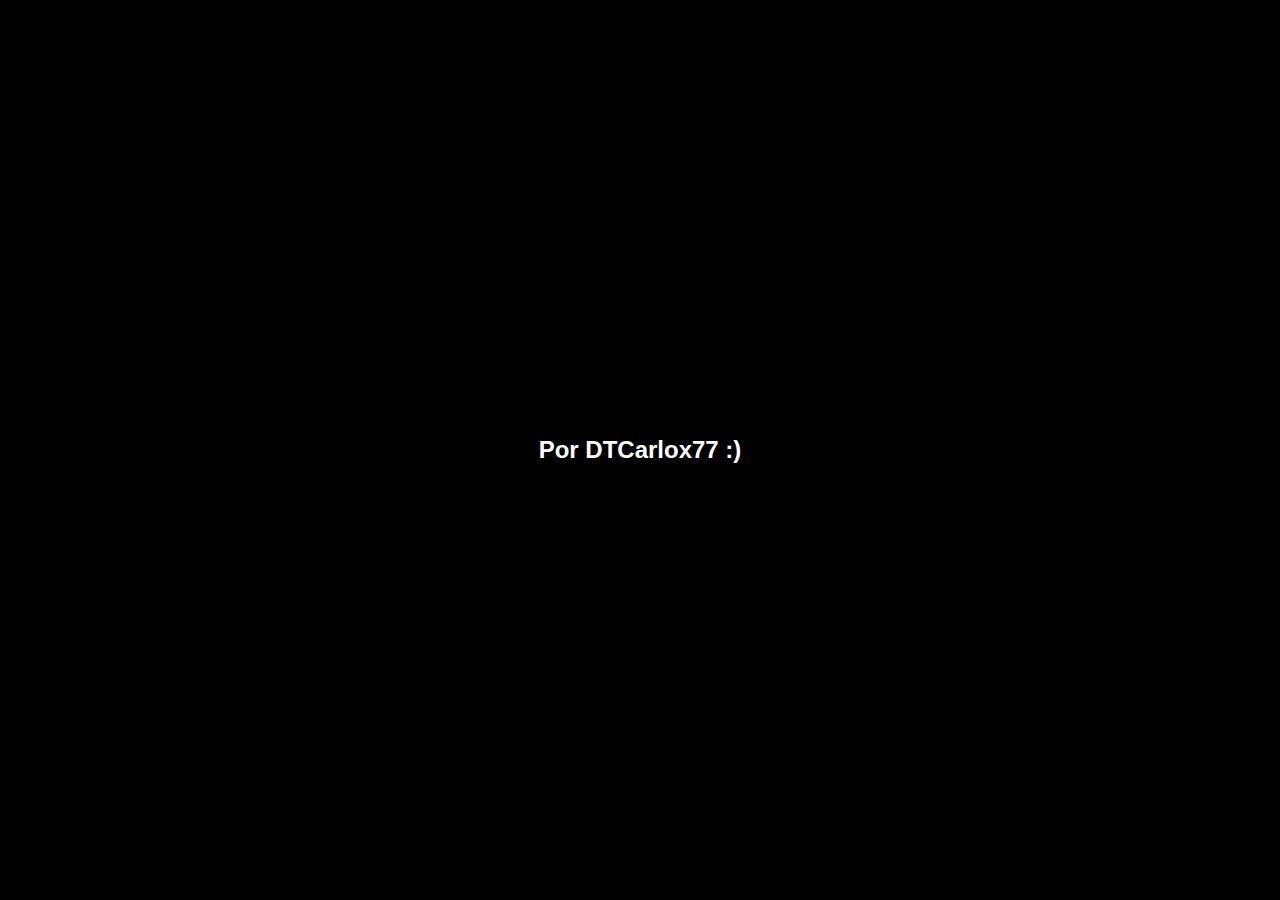
==== game.html @ d4f4c1e5 "Demo - I Just Wanna Dance" ====
<!DOCTYPE html>
<html lang="en">
<head>
  <meta charset="UTF-8">
  <meta name="viewport" content="width=device-width, initial-scale=1.0">
  <title>Just Another Beat | Demo</title>

  <link rel="stylesheet" href="./style.css">
  <link rel="stylesheet" href="./presentation.css">
  
  <script src="./scripts/obstacles.js"></script>
  <script src="./scripts/icon.js"></script>
  <script src="./scripts/presentation.js"></script>


</head>
<body>
  <div id="intro" class="intro">
    <h2>Por DTCarlox77 :)</h2>
  </div>

  <div id="character" class="icon"></div>
</body>
</html>
---- style.css ----
body {
  height: 100vh;
  margin: 0;
  background-color: black;
  overflow: hidden;
}

.icon {
  background-color: #00FFFF;
  width: 30px;
  height: 30px;
  position: absolute;
}

.particle {
  position: absolute;
  width: 6px;
  height: 6px;
  background-color: #00FFFF;
  opacity: 0.5;
  pointer-events: none;
  transition: opacity 0.5s ease-out;
  z-index: -1;
}

.obstacle {
  position: absolute;
  background-color: #ff007f; 
  opacity: 0.8;
  transition: transform 0.1s ease-in-out;
}
---- presentation.css ----
.intro {
  width: 100vw;
  display: flex;
  justify-content: center;
  align-items: center;
  height: 100vh;
  opacity: 1;
  position: fixed;
  background-color: black;
  z-index: 100;
  transition: all 1s ease-in-out;
}

.intro h2 {
  color: white;
  font-family: 'Gill Sans', 'Gill Sans MT', Calibri, 'Trebuchet MS', sans-serif;
}
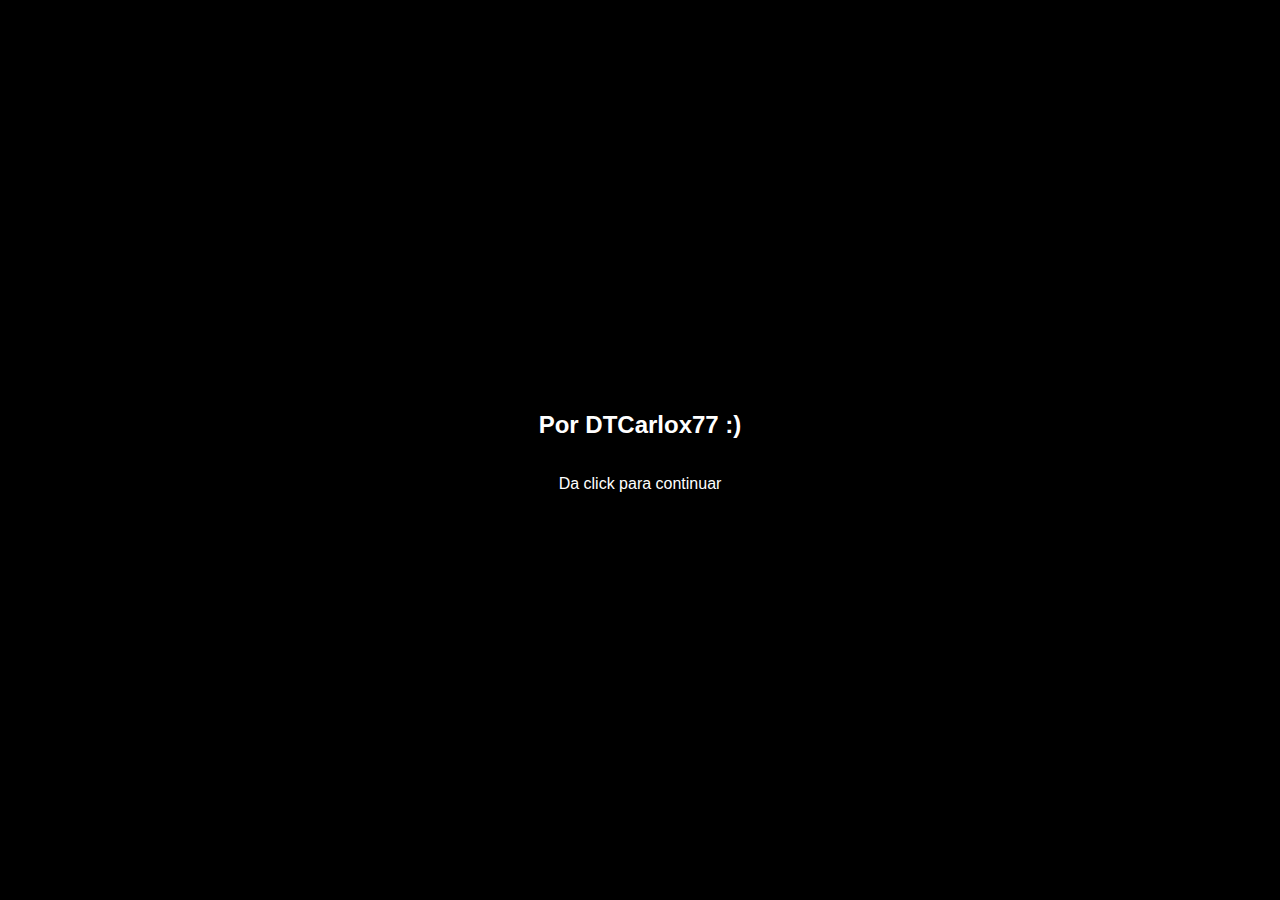
==== commit 973b4645: "Fixed audio issue" ====
--- a/game.html
+++ b/game.html
@@ -8,15 +8,16 @@
   <link rel="stylesheet" href="./style.css">
   <link rel="stylesheet" href="./presentation.css">
   
+  <script src="./scripts/presentation.js"></script>
   <script src="./scripts/obstacles.js"></script>
   <script src="./scripts/icon.js"></script>
-  <script src="./scripts/presentation.js"></script>
 
 
 </head>
 <body>
   <div id="intro" class="intro">
     <h2>Por DTCarlox77 :)</h2>
+    <p id="message">Da click para continuar</p>
   </div>
 
   <div id="character" class="icon"></div>
--- a/presentation.css
+++ b/presentation.css
@@ -4,6 +4,7 @@
   justify-content: center;
   align-items: center;
   height: 100vh;
+  flex-direction: column;
   opacity: 1;
   position: fixed;
   background-color: black;
@@ -11,7 +12,8 @@
   transition: all 1s ease-in-out;
 }
 
-.intro h2 {
+.intro h2, 
+.intro p {
   color: white;
   font-family: 'Gill Sans', 'Gill Sans MT', Calibri, 'Trebuchet MS', sans-serif;
-}+}
